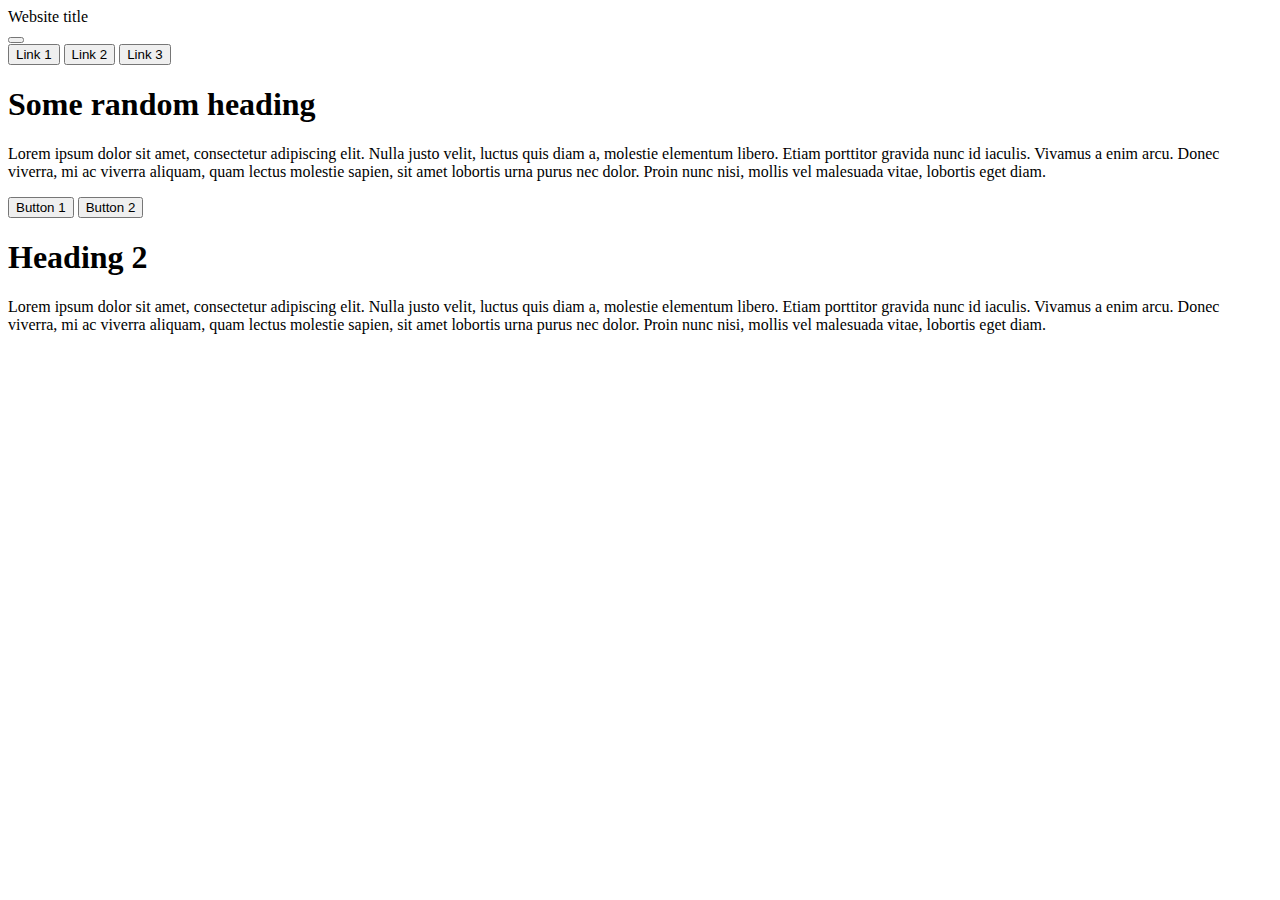
==== index.html @ 6ae04a7f "Transfer" ====
<!DOCTYPE html>
<html lang="en">

<head>
    
    <meta name="viewport" content="width=device-width, initial-scale=1">
 
<!-- CSS files -->

    <link rel="stylesheet" type="text/css" href="css/main.css">
    <link rel="stylesheet" type="text/css" href="css/index.css">
    
<!-- Google fonts -->

    <link rel="preconnect" href="https://fonts.googleapis.com">
    <link rel="preconnect" href="https://fonts.gstatic.com" crossorigin>

    <link href="https://fonts.googleapis.com/css2?family=Outfit:wght@500&display=swap" rel="stylesheet">

    <link href="https://fonts.googleapis.com/css2?
    family=
    Inter:wght@400;500;600;700
    &family=
    Outfit:wght@500
    &display=swap" rel="stylesheet">

    <Title>Puffed</Title>

</head>


<body>
    

    <div id="fixed_section_1272">


        <nav>
            <div id="logo">Website title</div>

            <button class="menu_button" type="button">

                <div></div>
                <div></div>
                <div></div>

            </button>

            <div id="linksCont">
                <button class="nav_link1" type="button"> Link 1 </button>
                <button class="nav_link1" type="button"> Link 2 </button>
                <button class="nav_link1" type="button"> Link 3 </button>
            </div>
        </nav>
        

        <section class="section_1">
            <div class="headingandbody_cont">
                <h1>Some random heading</h1>

                <p>Lorem ipsum dolor sit amet, consectetur adipiscing elit. Nulla justo velit, luctus quis diam a, molestie elementum libero. Etiam porttitor gravida nunc id iaculis. Vivamus a enim arcu. Donec viverra, mi ac viverra aliquam, quam lectus molestie sapien, sit amet lobortis urna purus nec dolor. Proin nunc nisi, mollis vel malesuada vitae, lobortis eget diam. </p>
            </div>

            <div class="buttons">
                <button id="CTA_button_1" type="button"> Button 1 </button>
                <button id="CTA_button_2" type="button"> Button 2 </button>
            </div>

        </section>

        <section class="section_1">
            <div class="headingandbody_cont">
                <h1>Heading 2</h1>

                <p>Lorem ipsum dolor sit amet, consectetur adipiscing elit. Nulla justo velit, luctus quis diam a, molestie elementum libero. Etiam porttitor gravida nunc id iaculis. Vivamus a enim arcu. Donec viverra, mi ac viverra aliquam, quam lectus molestie sapien, sit amet lobortis urna purus nec dolor. Proin nunc nisi, mollis vel malesuada vitae, lobortis eget diam. </p>
            </div>

        </section>


    
    </div>


    <script src="js/jquery-3.5.1.js"></script>
    <script src="js/index.js"></script>

</body>

</html>
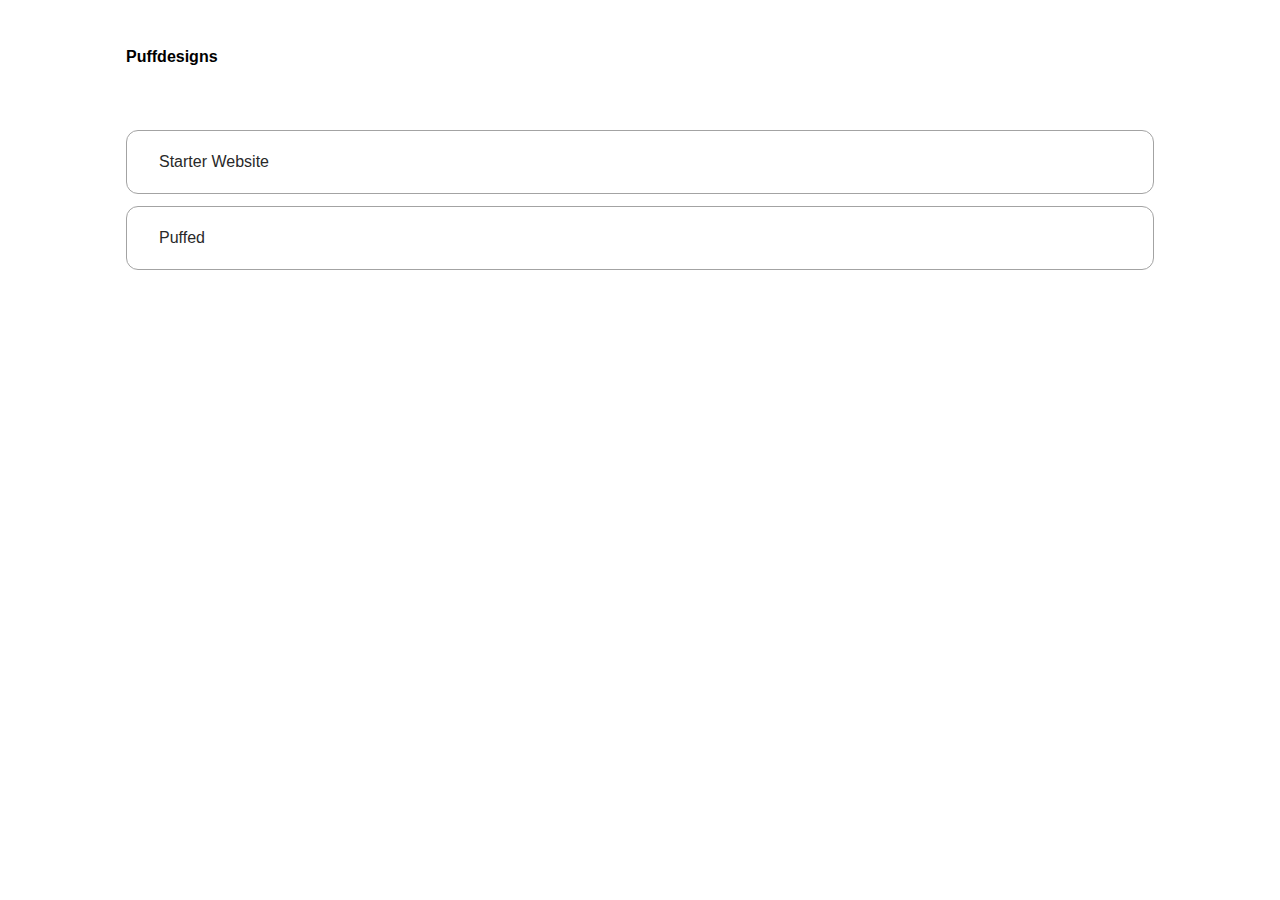
==== commit 19b31372: "Page added" ====
--- a/index.html
+++ b/index.html
@@ -7,8 +7,7 @@
  
 <!-- CSS files -->
 
-    <link rel="stylesheet" type="text/css" href="css/main.css">
-    <link rel="stylesheet" type="text/css" href="css/index.css">
+    <link rel="stylesheet" type="text/css" href="main.css">
     
 <!-- Google fonts -->
 
@@ -24,7 +23,7 @@
     Outfit:wght@500
     &display=swap" rel="stylesheet">
 
-    <Title>Puffed</Title>
+    <Title>Puffdesigns - All Websites </Title>
 
 </head>
 
@@ -36,46 +35,22 @@
 
 
         <nav>
-            <div id="logo">Website title</div>
-
-            <button class="menu_button" type="button">
-
-                <div></div>
-                <div></div>
-                <div></div>
-
-            </button>
-
-            <div id="linksCont">
-                <button class="nav_link1" type="button"> Link 1 </button>
-                <button class="nav_link1" type="button"> Link 2 </button>
-                <button class="nav_link1" type="button"> Link 3 </button>
-            </div>
+            <div id="logo">Puffdesigns</div>
         </nav>
         
 
-        <section class="section_1">
-            <div class="headingandbody_cont">
-                <h1>Some random heading</h1>
+        <section>
 
-                <p>Lorem ipsum dolor sit amet, consectetur adipiscing elit. Nulla justo velit, luctus quis diam a, molestie elementum libero. Etiam porttitor gravida nunc id iaculis. Vivamus a enim arcu. Donec viverra, mi ac viverra aliquam, quam lectus molestie sapien, sit amet lobortis urna purus nec dolor. Proin nunc nisi, mollis vel malesuada vitae, lobortis eget diam. </p>
-            </div>
+                <a class="button" href="Starter Website\index.html" id="button_1">
+                    Starter Website
+                </button>
 
-            <div class="buttons">
-                <button id="CTA_button_1" type="button"> Button 1 </button>
-                <button id="CTA_button_2" type="button"> Button 2 </button>
-            </div>
+                <a class="button" href="" id="button_2">
+                    Puffed
+                </button>
 
         </section>
 
-        <section class="section_1">
-            <div class="headingandbody_cont">
-                <h1>Heading 2</h1>
-
-                <p>Lorem ipsum dolor sit amet, consectetur adipiscing elit. Nulla justo velit, luctus quis diam a, molestie elementum libero. Etiam porttitor gravida nunc id iaculis. Vivamus a enim arcu. Donec viverra, mi ac viverra aliquam, quam lectus molestie sapien, sit amet lobortis urna purus nec dolor. Proin nunc nisi, mollis vel malesuada vitae, lobortis eget diam. </p>
-            </div>
-
-        </section>
 
 
     
--- a/main.css
+++ b/main.css
@@ -0,0 +1,187 @@
+
+
+/* ============== Resetting ============ */
+
+
+*{
+    box-sizing: border-box;
+    /*border: 1px solid red;*/
+}
+
+
+#fonts{
+    font-family: 'Inter', sans-serif;
+    font-family: 'Outfit', sans-serif;
+    }
+
+
+body,p,h1,h2,h3,h4,h5,h6,ol,ul,li{
+    margin:0px;
+    padding:0px;
+}
+ 
+
+button{
+    font-size: 1em;
+    padding: 0px;
+    font-family: 'Inter', sans-serif;
+    background-color: #fff;
+    border-radius: 12px;
+    font-family: 'Inter', sans-serif;
+}
+  
+
+/* ============== Content Containers ============ */
+
+
+body{    
+    width: 100%;
+    display: flex;
+    flex-direction:column;
+    justify-content: flex-start;
+    align-items: center;
+    font-size: 1em;
+    font-family: 'Inter', sans-serif;
+    background-color: #fff;
+}
+
+#fixed_section_1272{
+    display: flex;
+    max-width: 1272px;
+    width: 100%;
+    flex-direction: column;
+    top: 0px;
+    padding: 32px 16px;
+    justify-content:flex-start;
+    align-items:flex-start;
+    gap: 32px;
+    transition: 500ms all;
+}
+
+
+/*Navbar*/
+
+nav{
+    display: flex;
+    width: 100%;
+    z-index: 999;
+    padding: 16px 0px;
+    justify-content: space-between;
+    align-items: center;
+    transition: 300ms all;
+}
+
+nav #logo{
+    font-size: 16px;
+    font-weight: 600;
+}
+
+
+
+/*========= Sections ===========*/
+
+section{
+    display: flex;
+    flex-direction: column;
+    width: 100%;
+    align-items: flex-start;
+    justify-content: flex-start;
+    padding: 32px 0px;
+    gap: 12px;
+    /*width: 100%;*/
+    align-self: stretch;
+    transition: 300ms all;
+}
+
+
+/*Section Buttons*/
+
+section .button{
+    display: flex;
+    flex-direction: row;
+    height: 64px;
+    width: 100%;
+    align-items:center;
+    justify-content: flex-start;
+    padding: 0px 32px;
+    font-size: 1em;
+    border: 1px solid #A3A3A3;
+    gap: 16px;
+    transition: 500ms all;
+    color: #292929;
+    background-color: #fff;
+    border-radius: 12px;
+    font-family: 'Inter', sans-serif;
+    text-decoration: none;
+}
+
+section .button:hover{
+    background-color: #EBEBEB;
+    border: 1px solid #EBEBEB;
+}
+
+
+
+
+
+
+
+
+
+/*=============== Media Queries ================*/
+
+
+
+/*PC view (for more than tablet screen)*/
+  @media screen and (min-width: 768px){
+
+    nav .menu_button{
+        display: none;
+    }
+
+  }
+
+
+/*Tablet screens only*/
+
+@media only screen and (min-width: 768px) and (max-width: 1366px){
+
+    nav{
+        padding: 16px 106px;
+        
+    }
+    section{
+        padding: 16px 106px;
+    }
+  }
+
+
+  /* Smaller tablet screens only (Exclusive)*/ 
+
+  @media only screen and (min-width: 601px) and (max-width: 768px){
+
+    nav #linksCont{
+        display: none;
+    }
+
+    nav{
+        padding: 0px 64px;
+    }
+
+    section{
+        padding: 16px 64px;
+    }
+
+  }
+
+
+  /*Mobile view (For less than tablet screen)*/
+  @media screen and (max-width: 768px){
+
+    nav #linksCont{
+        display: none;
+    }
+
+  }
+
+
